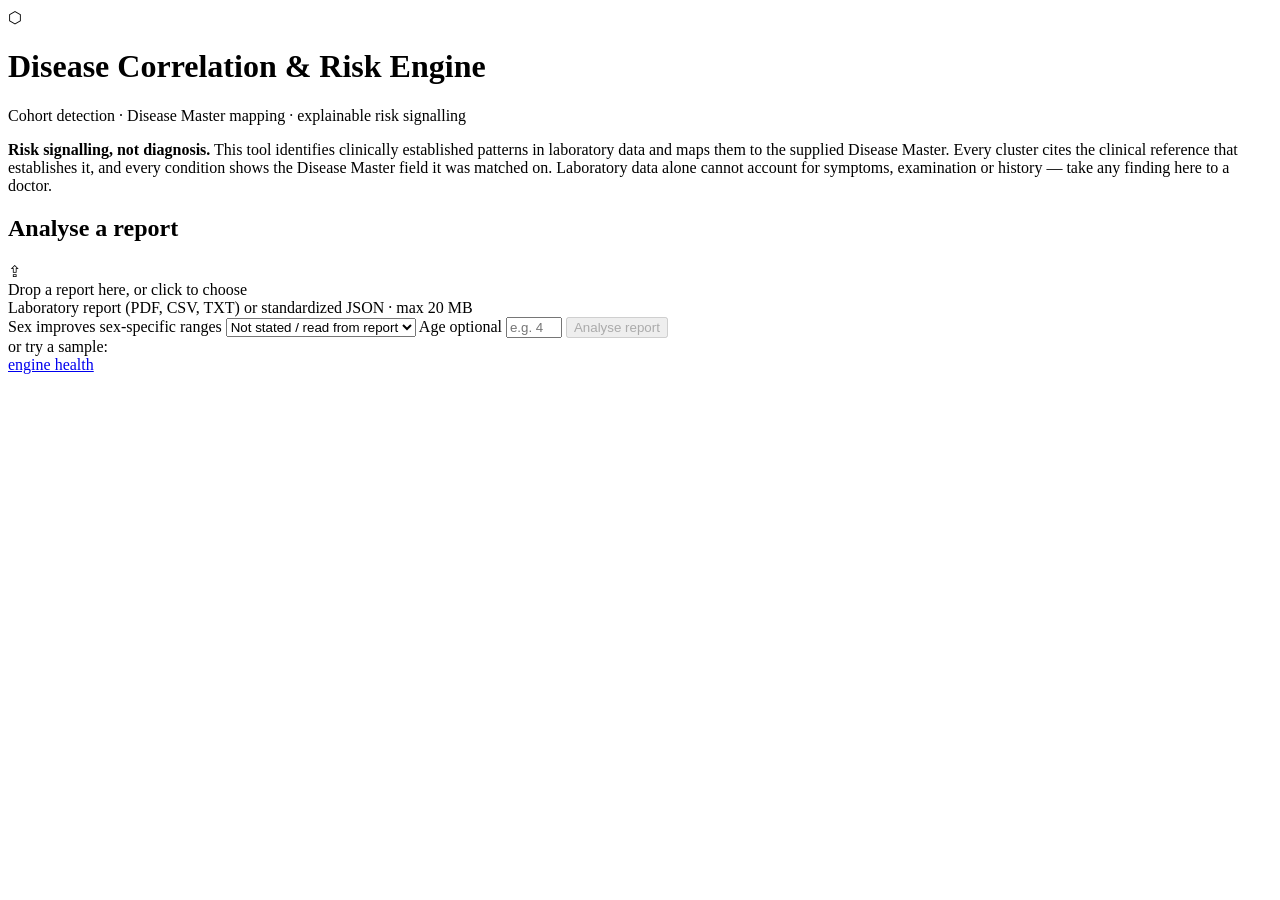
==== web/index.html @ 5958d009 "Disease correlation and risk prediction engine Laboratory report -> parameter extraction -> normaliz" ====
<!doctype html>
<html lang="en">
<head>
<meta charset="utf-8">
<meta name="viewport" content="width=device-width, initial-scale=1">
<title>Disease Correlation &amp; Risk Engine</title>
<link rel="stylesheet" href="/static/styles.css">
</head>
<body>

<header class="topbar">
  <div class="brand">
    <span class="mark">⬡</span>
    <div>
      <h1>Disease Correlation &amp; Risk Engine</h1>
      <p class="sub">Cohort detection · Disease Master mapping · explainable risk signalling</p>
    </div>
  </div>
  <div class="topmeta" id="topmeta"></div>
</header>

<div class="banner">
  <strong>Risk signalling, not diagnosis.</strong>
  This tool identifies clinically established patterns in laboratory data and maps them to the
  supplied Disease Master. Every cluster cites the clinical reference that establishes it, and
  every condition shows the Disease Master field it was matched on. Laboratory data alone cannot
  account for symptoms, examination or history — take any finding here to a doctor.
</div>

<main>

  <!-- ---------------- upload ---------------- -->
  <section class="card" id="uploadCard">
    <h2>Analyse a report</h2>
    <div class="upload-grid">
      <div>
        <div class="dropzone" id="dropzone" tabindex="0" role="button"
             aria-label="Choose or drop a report file">
          <div class="dz-icon">⇪</div>
          <div class="dz-main">Drop a report here, or click to choose</div>
          <div class="dz-sub">Laboratory report (PDF, CSV, TXT) or standardized JSON · max 20&nbsp;MB</div>
          <input type="file" id="fileInput" accept=".json,.pdf,.csv,.tsv,.txt" hidden>
        </div>
        <div class="chosen" id="chosen"></div>
      </div>
      <div class="opts">
        <label>Sex <span class="hint">improves sex-specific ranges</span>
          <select id="sexInput">
            <option value="">Not stated / read from report</option>
            <option value="male">Male</option>
            <option value="female">Female</option>
          </select>
        </label>
        <label>Age <span class="hint">optional</span>
          <input type="number" id="ageInput" min="0" max="120" step="1" placeholder="e.g. 47">
        </label>
        <button id="analyseBtn" class="primary" disabled>Analyse report</button>
        <div class="samples">
          <span>or try a sample:</span>
          <div id="sampleList" class="sample-list"></div>
        </div>
      </div>
    </div>
    <div id="status" class="status" hidden></div>
  </section>

  <!-- ---------------- results ---------------- -->
  <div id="results" hidden>

    <nav class="tabs" id="tabs">
      <button class="tab active" data-tab="overview">Overview</button>
      <button class="tab" data-tab="risks">Disease Risks <span class="pill" id="pillRisks">0</span></button>
      <button class="tab" data-tab="cohorts">Clusters <span class="pill" id="pillCohorts">0</span></button>
      <button class="tab" data-tab="params">Parameters <span class="pill" id="pillParams">0</span></button>
      <button class="tab" data-tab="plan">Action Plan <span class="pill" id="pillPlan">0</span></button>
      <button class="tab" data-tab="data">Data Quality</button>
      <button class="tab" data-tab="reference">Reference</button>
    </nav>

    <section class="panel active" id="tab-overview"></section>
    <section class="panel" id="tab-risks"></section>
    <section class="panel" id="tab-cohorts"></section>
    <section class="panel" id="tab-params"></section>
    <section class="panel" id="tab-plan"></section>
    <section class="panel" id="tab-data"></section>
    <section class="panel" id="tab-reference"></section>

  </div>
</main>

<footer>
  <span id="footConfig"></span>
  <a href="/api/health" target="_blank" rel="noopener">engine health</a>
</footer>

<script src="/static/app.js"></script>
</body>
</html>
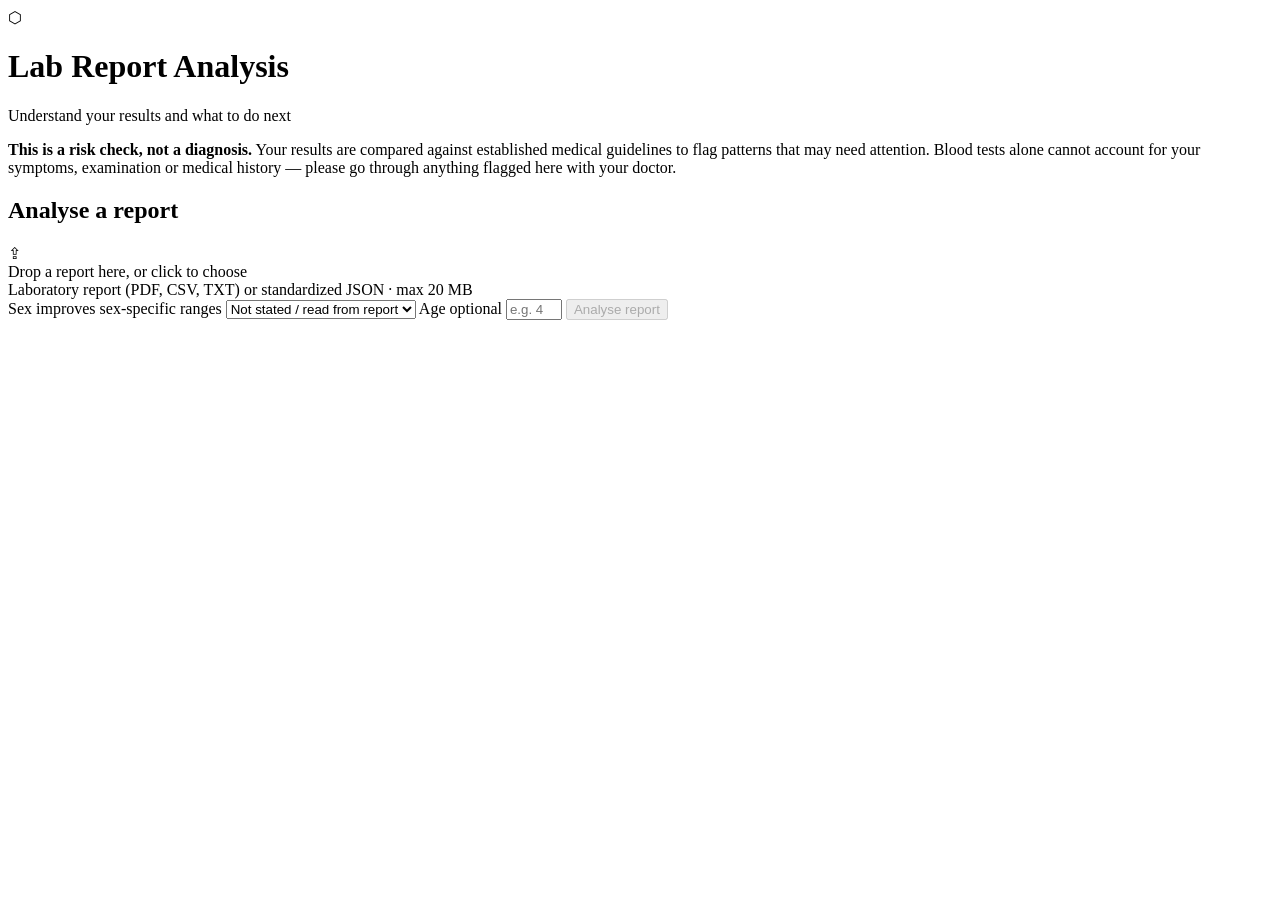
==== commit 5c2c37ba: "Make the report patient-facing Four changes requested for the website:  1. Removed the "try a sample" ====
--- a/web/index.html
+++ b/web/index.html
@@ -3,7 +3,7 @@
 <head>
 <meta charset="utf-8">
 <meta name="viewport" content="width=device-width, initial-scale=1">
-<title>Disease Correlation &amp; Risk Engine</title>
+<title>Lab Report Analysis</title>
 <link rel="stylesheet" href="/static/styles.css">
 </head>
 <body>
@@ -12,19 +12,18 @@
   <div class="brand">
     <span class="mark">⬡</span>
     <div>
-      <h1>Disease Correlation &amp; Risk Engine</h1>
-      <p class="sub">Cohort detection · Disease Master mapping · explainable risk signalling</p>
+      <h1>Lab Report Analysis</h1>
+      <p class="sub">Understand your results and what to do next</p>
     </div>
   </div>
   <div class="topmeta" id="topmeta"></div>
 </header>
 
 <div class="banner">
-  <strong>Risk signalling, not diagnosis.</strong>
-  This tool identifies clinically established patterns in laboratory data and maps them to the
-  supplied Disease Master. Every cluster cites the clinical reference that establishes it, and
-  every condition shows the Disease Master field it was matched on. Laboratory data alone cannot
-  account for symptoms, examination or history — take any finding here to a doctor.
+  <strong>This is a risk check, not a diagnosis.</strong>
+  Your results are compared against established medical guidelines to flag patterns that may
+  need attention. Blood tests alone cannot account for your symptoms, examination or medical
+  history — please go through anything flagged here with your doctor.
 </div>
 
 <main>
@@ -55,10 +54,6 @@
           <input type="number" id="ageInput" min="0" max="120" step="1" placeholder="e.g. 47">
         </label>
         <button id="analyseBtn" class="primary" disabled>Analyse report</button>
-        <div class="samples">
-          <span>or try a sample:</span>
-          <div id="sampleList" class="sample-list"></div>
-        </div>
       </div>
     </div>
     <div id="status" class="status" hidden></div>
@@ -74,7 +69,6 @@
       <button class="tab" data-tab="params">Parameters <span class="pill" id="pillParams">0</span></button>
       <button class="tab" data-tab="plan">Action Plan <span class="pill" id="pillPlan">0</span></button>
       <button class="tab" data-tab="data">Data Quality</button>
-      <button class="tab" data-tab="reference">Reference</button>
     </nav>
 
     <section class="panel active" id="tab-overview"></section>
@@ -83,14 +77,12 @@
     <section class="panel" id="tab-params"></section>
     <section class="panel" id="tab-plan"></section>
     <section class="panel" id="tab-data"></section>
-    <section class="panel" id="tab-reference"></section>
 
   </div>
 </main>
 
 <footer>
   <span id="footConfig"></span>
-  <a href="/api/health" target="_blank" rel="noopener">engine health</a>
 </footer>
 
 <script src="/static/app.js"></script>
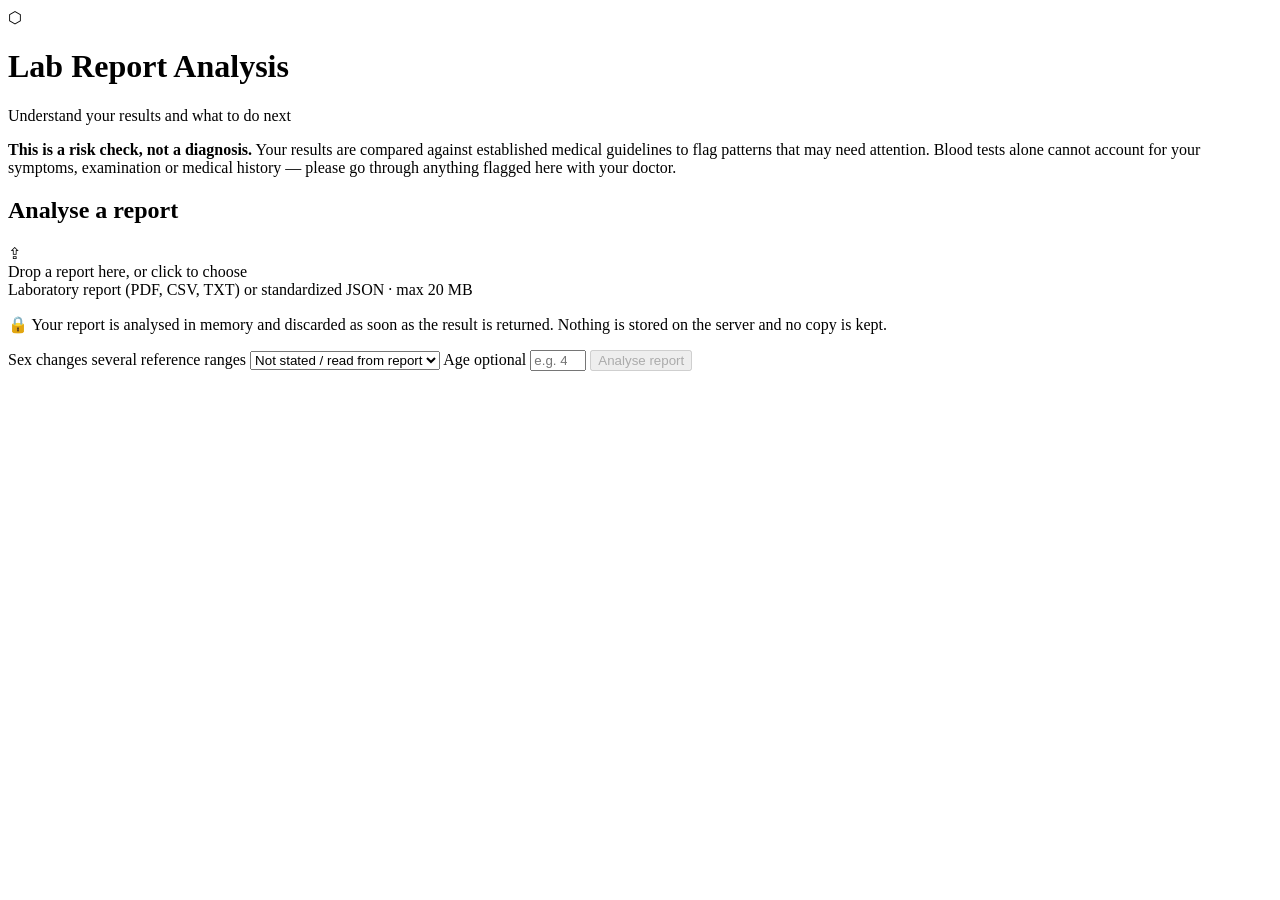
==== commit a1b3f9d6: "Make the report printable, readable and reachable Works through the improvements identified in the U" ====
--- a/web/index.html
+++ b/web/index.html
@@ -4,13 +4,13 @@
 <meta charset="utf-8">
 <meta name="viewport" content="width=device-width, initial-scale=1">
 <title>Lab Report Analysis</title>
-<link rel="stylesheet" href="/static/styles.css">
+<link rel="stylesheet" href="/static/styles.css?v=2">
 </head>
 <body>
 
 <header class="topbar">
   <div class="brand">
-    <span class="mark">⬡</span>
+    <span class="mark" aria-hidden="true">⬡</span>
     <div>
       <h1>Lab Report Analysis</h1>
       <p class="sub">Understand your results and what to do next</p>
@@ -30,53 +30,93 @@
 
   <!-- ---------------- upload ---------------- -->
   <section class="card" id="uploadCard">
-    <h2>Analyse a report</h2>
-    <div class="upload-grid">
-      <div>
-        <div class="dropzone" id="dropzone" tabindex="0" role="button"
-             aria-label="Choose or drop a report file">
-          <div class="dz-icon">⇪</div>
-          <div class="dz-main">Drop a report here, or click to choose</div>
-          <div class="dz-sub">Laboratory report (PDF, CSV, TXT) or standardized JSON · max 20&nbsp;MB</div>
-          <input type="file" id="fileInput" accept=".json,.pdf,.csv,.tsv,.txt" hidden>
+    <div class="card-top">
+      <h2 id="uploadTitle">Analyse a report</h2>
+      <button id="reopenBtn" class="ghost" hidden aria-expanded="false"
+              aria-controls="uploadBody">Analyse another report</button>
+    </div>
+
+    <div id="uploadBody">
+      <div class="upload-grid">
+        <div>
+          <div class="dropzone" id="dropzone" tabindex="0" role="button"
+               aria-label="Choose or drop a report file">
+            <div class="dz-icon" aria-hidden="true">⇪</div>
+            <div class="dz-main">Drop a report here, or click to choose</div>
+            <div class="dz-sub">Laboratory report (PDF, CSV, TXT) or standardized JSON · max 20&nbsp;MB</div>
+            <input type="file" id="fileInput" accept=".json,.pdf,.csv,.tsv,.txt" hidden>
+          </div>
+          <div class="chosen" id="chosen" aria-live="polite"></div>
+          <p class="privacy">
+            <span aria-hidden="true">🔒</span>
+            Your report is analysed in memory and discarded as soon as the result is returned.
+            Nothing is stored on the server and no copy is kept.
+          </p>
         </div>
-        <div class="chosen" id="chosen"></div>
-      </div>
-      <div class="opts">
-        <label>Sex <span class="hint">improves sex-specific ranges</span>
+        <div class="opts">
+          <label for="sexInput">Sex <span class="hint">changes several reference ranges</span></label>
           <select id="sexInput">
             <option value="">Not stated / read from report</option>
             <option value="male">Male</option>
             <option value="female">Female</option>
           </select>
-        </label>
-        <label>Age <span class="hint">optional</span>
+          <label for="ageInput">Age <span class="hint">optional</span></label>
           <input type="number" id="ageInput" min="0" max="120" step="1" placeholder="e.g. 47">
-        </label>
-        <button id="analyseBtn" class="primary" disabled>Analyse report</button>
+          <button id="analyseBtn" class="primary" disabled>Analyse report</button>
+        </div>
       </div>
     </div>
-    <div id="status" class="status" hidden></div>
+    <div id="status" class="status" hidden role="status" aria-live="polite"></div>
   </section>
+
+  <section id="reject" class="reject" hidden role="alert" aria-live="assertive"></section>
 
   <!-- ---------------- results ---------------- -->
   <div id="results" hidden>
 
-    <nav class="tabs" id="tabs">
-      <button class="tab active" data-tab="overview">Overview</button>
-      <button class="tab" data-tab="risks">Disease Risks <span class="pill" id="pillRisks">0</span></button>
-      <button class="tab" data-tab="cohorts">Clusters <span class="pill" id="pillCohorts">0</span></button>
-      <button class="tab" data-tab="params">Parameters <span class="pill" id="pillParams">0</span></button>
-      <button class="tab" data-tab="plan">Action Plan <span class="pill" id="pillPlan">0</span></button>
-      <button class="tab" data-tab="data">Data Quality</button>
-    </nav>
+    <div id="printHeader" class="print-only"></div>
 
-    <section class="panel active" id="tab-overview"></section>
-    <section class="panel" id="tab-risks"></section>
-    <section class="panel" id="tab-cohorts"></section>
-    <section class="panel" id="tab-params"></section>
-    <section class="panel" id="tab-plan"></section>
-    <section class="panel" id="tab-data"></section>
+    <div class="results-bar">
+      <div class="rb-tabs">
+        <div class="tabs" id="tabs" role="tablist" aria-label="Analysis sections">
+          <button class="tab active" id="tabbtn-overview" data-tab="overview"
+                  role="tab" aria-selected="true" aria-controls="tab-overview" tabindex="0">
+            Overview</button>
+          <button class="tab" id="tabbtn-risks" data-tab="risks"
+                  role="tab" aria-selected="false" aria-controls="tab-risks" tabindex="-1">
+            What we found <span class="pill" id="pillRisks">0</span></button>
+          <button class="tab" id="tabbtn-plan" data-tab="plan"
+                  role="tab" aria-selected="false" aria-controls="tab-plan" tabindex="-1">
+            Action plan <span class="pill" id="pillPlan">0</span></button>
+          <button class="tab" id="tabbtn-params" data-tab="params"
+                  role="tab" aria-selected="false" aria-controls="tab-params" tabindex="-1">
+            Your results <span class="pill" id="pillParams">0</span></button>
+          <button class="tab tech" id="tabbtn-cohorts" data-tab="cohorts" hidden
+                  role="tab" aria-selected="false" aria-controls="tab-cohorts" tabindex="-1">
+            Patterns <span class="pill" id="pillCohorts">0</span></button>
+          <button class="tab tech" id="tabbtn-data" data-tab="data" hidden
+                  role="tab" aria-selected="false" aria-controls="tab-data" tabindex="-1">
+            Data quality</button>
+        </div>
+      </div>
+      <div class="rb-actions">
+        <button id="techBtn" class="ghost" aria-pressed="false">Technical details</button>
+        <button id="printBtn" class="primary sm">Print / Save as PDF</button>
+      </div>
+    </div>
+
+    <section class="panel active" id="tab-overview" role="tabpanel"
+             aria-labelledby="tabbtn-overview" tabindex="0"></section>
+    <section class="panel" id="tab-risks" role="tabpanel"
+             aria-labelledby="tabbtn-risks" tabindex="0"></section>
+    <section class="panel" id="tab-cohorts" role="tabpanel"
+             aria-labelledby="tabbtn-cohorts" tabindex="0"></section>
+    <section class="panel" id="tab-params" role="tabpanel"
+             aria-labelledby="tabbtn-params" tabindex="0"></section>
+    <section class="panel" id="tab-plan" role="tabpanel"
+             aria-labelledby="tabbtn-plan" tabindex="0"></section>
+    <section class="panel" id="tab-data" role="tabpanel"
+             aria-labelledby="tabbtn-data" tabindex="0"></section>
 
   </div>
 </main>
@@ -85,6 +125,6 @@
   <span id="footConfig"></span>
 </footer>
 
-<script src="/static/app.js"></script>
+<script src="/static/app.js?v=2"></script>
 </body>
 </html>
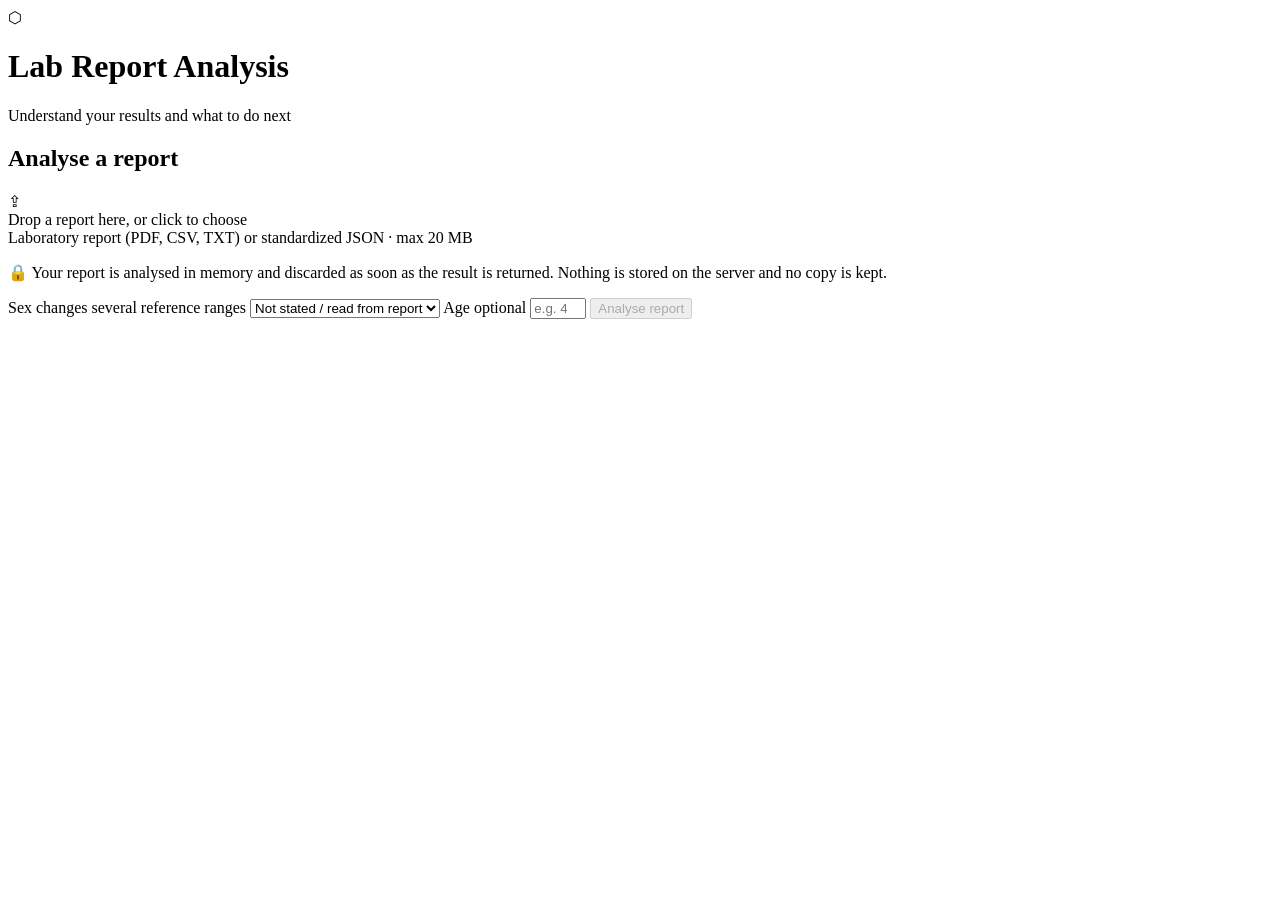
==== commit 27cf0502: "Overview: reader's own timezone, and the requested removals The analysis time was a naive timestamp," ====
--- a/web/index.html
+++ b/web/index.html
@@ -4,7 +4,7 @@
 <meta charset="utf-8">
 <meta name="viewport" content="width=device-width, initial-scale=1">
 <title>Lab Report Analysis</title>
-<link rel="stylesheet" href="/static/styles.css?v=2">
+<link rel="stylesheet" href="/static/styles.css?v=3">
 </head>
 <body>
 
@@ -18,13 +18,6 @@
   </div>
   <div class="topmeta" id="topmeta"></div>
 </header>
-
-<div class="banner">
-  <strong>This is a risk check, not a diagnosis.</strong>
-  Your results are compared against established medical guidelines to flag patterns that may
-  need attention. Blood tests alone cannot account for your symptoms, examination or medical
-  history — please go through anything flagged here with your doctor.
-</div>
 
 <main>
 
@@ -125,6 +118,6 @@
   <span id="footConfig"></span>
 </footer>
 
-<script src="/static/app.js?v=2"></script>
+<script src="/static/app.js?v=3"></script>
 </body>
 </html>
